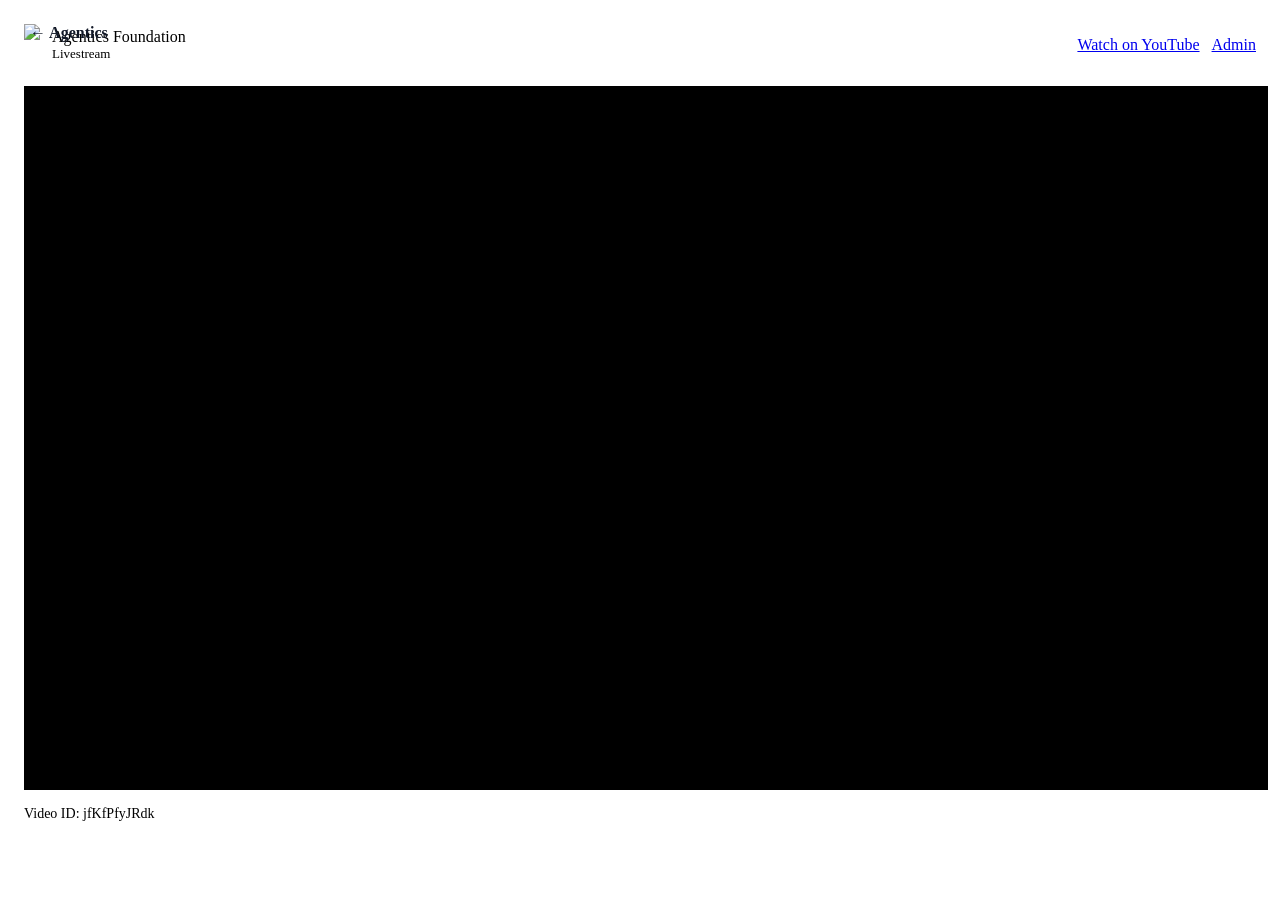
==== index.html @ a84649fc "Update video and meeting configurations in index.html" ====
<!doctype html>
<html lang="en">
<head>

<meta charset="utf-8">
<meta name="viewport" content="width=device-width, initial-scale=1">

<title>Agentics Livestream</title>
<!-- Marketing: move the brand files to the main site and Access-Control-Allow-Origin: https://livestream.agentics.org -->
<link rel="stylesheet" href="https://agentics.org/brand/agentics-brand.css">
<link rel="icon" href="https://agentics.org/favicon.ico">

<script>

/* =====================================================
   CONFIGURATION
   ===================================================== */

const VIDEO_ID_DEFAULT = "jfKfPfyJRdk";

/* Optional meeting link (Zoom / Google Meet etc.) */
const MEETING_URL = "";

/* ===================================================== */

function getVideoId(){

  const url = new URL(window.location.href);

  return (
    url.searchParams.get("v") ||
    url.searchParams.get("video") ||
    window.location.hash.substring(1) ||
    VIDEO_ID_DEFAULT
  );

}

</script>

<style>

body{
margin:0;
background:var(--agentics-bg);
color:var(--agentics-text);
font-family:var(--agentics-font-main);
}

.container{
max-width:1400px;
margin:auto;
padding:24px;
}

.header{
display:flex;
justify-content:space-between;
align-items:center;
margin-bottom:20px;
gap:16px;
}

.brand{
display:flex;
align-items:center;
gap:12px;
}

.brand img{
height:42px;
}

.actions{
display:flex;
gap:12px;
align-items:center;
}

.grid{
display:grid;
grid-template-columns:2fr 1fr;
gap:20px;
}

.video{
aspect-ratio:16/9;
background:black;
}

.video iframe,
.chat iframe{
width:100%;
height:100%;
border:0;
}

.chat{
height:700px;
background:white;
}

.footer{
margin-top:20px;
color:var(--agentics-muted);
font-size:14px;
}

.home-button{
position:fixed;
top:16px;
left:16px;
z-index:1000;
padding:8px 14px;
border-radius:999px;
text-decoration:none;
font-weight:600;
background:var(--agentics-accent);
color:#111827;
box-shadow:var(--agentics-shadow);
}

@media(max-width:1000px){

.grid{
grid-template-columns:1fr;
}

.chat{
height:500px;
}

}

</style>

</head>
<body>

<a class="home-button" href="https://agentics.org">
← Agentics
</a>

<div class="container">

<header class="header agentics-card">

<div class="brand">
<img id="logo" src="https://agentics.org/favicon.ico">
<div>
<div id="brandName">Agentics Foundation</div>
<div id="brandTagline" style="font-size:13px;color:var(--agentics-muted)">
Livestream
</div>
</div>
</div>

<div class="actions">

<a id="ytlink"
class="agentics-pill agentics-pill-accent"
target="_blank">
Watch on YouTube
</a>

<a id="meetingButton"
class="agentics-pill"
target="_blank"
style="display:none">
Join Meeting
</a>

<a href="/admin"
class="agentics-pill">
Admin
</a>

</div>

</header>

<div class="grid">

<div class="video agentics-card">
<iframe id="ytplayer"
allow="autoplay; encrypted-media"
allowfullscreen></iframe>
</div>

<div class="chat agentics-card">
<iframe id="ytchat"></iframe>
</div>

</div>

<div class="footer">
Video ID: <span id="videoid"></span>
</div>

</div>

<script>

const VIDEO_ID = getVideoId();

document.getElementById("videoid").textContent = VIDEO_ID;

document.getElementById("ytplayer").src =
`https://www.youtube.com/embed/${VIDEO_ID}?autoplay=1&mute=1`;

document.getElementById("ytchat").src =
`https://www.youtube.com/live_chat?v=${VIDEO_ID}&embed_domain=${location.hostname}`;

document.getElementById("ytlink").href =
`https://youtube.com/watch?v=${VIDEO_ID}`;

/* Enable meeting button if configured */

if(MEETING_URL){

const btn = document.getElementById("meetingButton");

btn.href = MEETING_URL;
btn.style.display = "inline-flex";

}

</script>

</body>
</html>
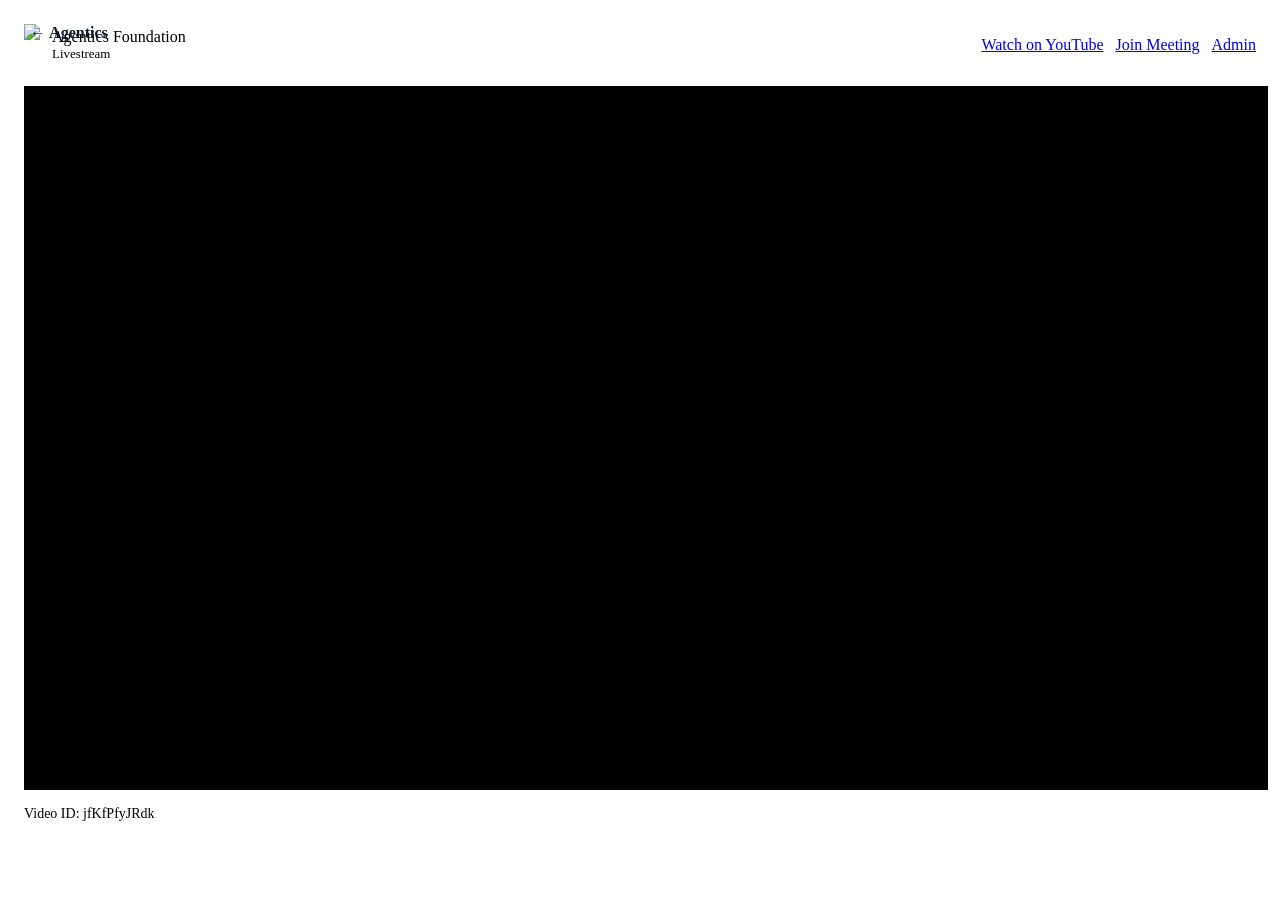
==== commit 327c0a55: "Update meeting button URL and style" ====
--- a/index.html
+++ b/index.html
@@ -223,6 +223,12 @@
 btn.href = MEETING_URL;
 btn.style.display = "inline-flex";
 
+} else {
+const btn = document.getElementById("meetingButton");
+
+btn.href = "https://agentics.org/community/calendar";
+btn.style.display = "inline-flex";
+   
 }
 
 </script>
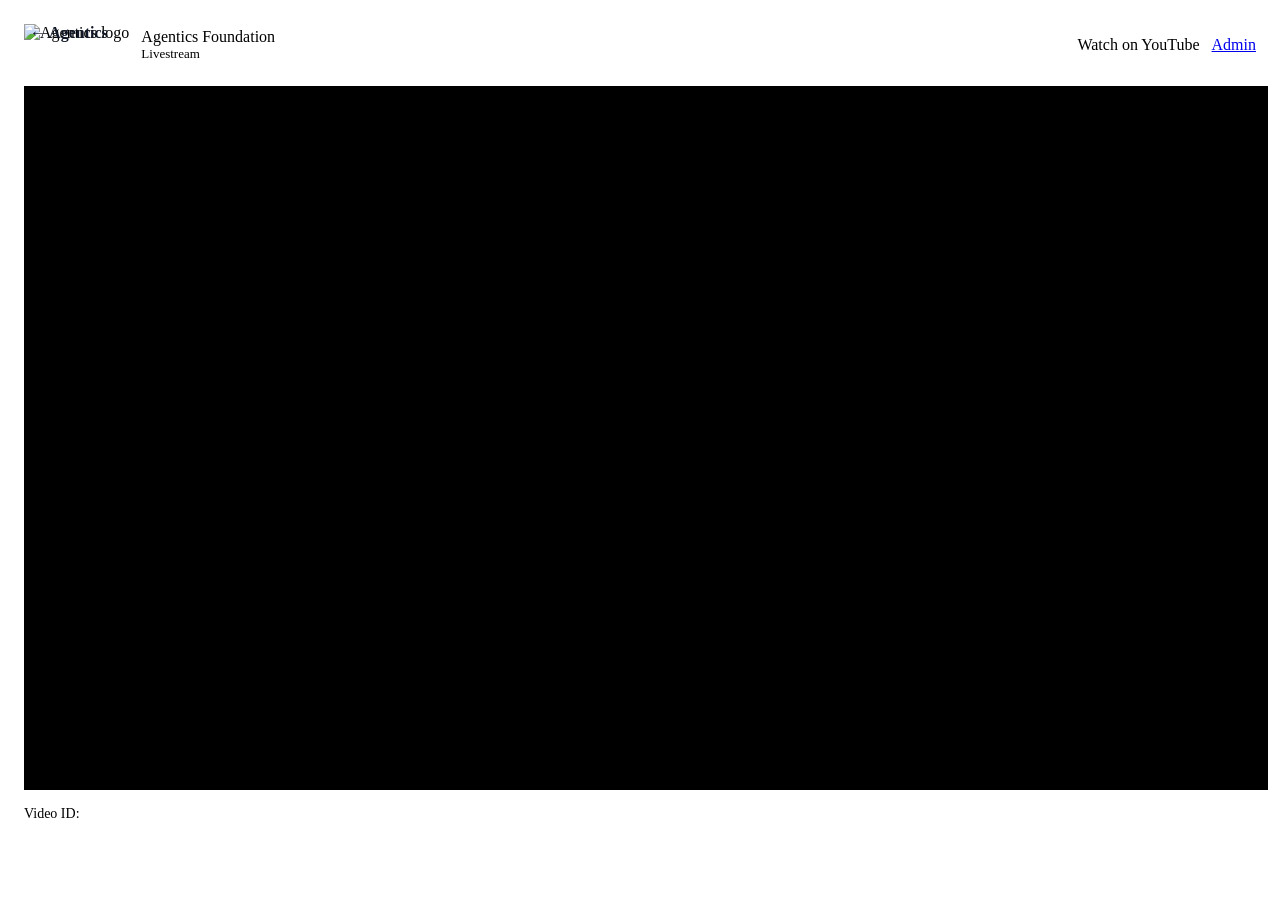
==== commit 85de23f4: "Refactor index.html for external config" ====
--- a/index.html
+++ b/index.html
@@ -6,25 +6,19 @@
 <meta name="viewport" content="width=device-width, initial-scale=1">
 
 <title>Agentics Livestream</title>
-<!-- Marketing: move the brand files to the main site and Access-Control-Allow-Origin: https://livestream.agentics.org -->
-<link rel="stylesheet" href="https://agentics.org/brand/agentics-brand.css">
-<link rel="icon" href="https://agentics.org/favicon.ico">
+
+<link id="brandStylesheet" rel="stylesheet">
+<link id="brandFavicon" rel="icon">
+
+<!-- Load editable configuration -->
+<script src="/config.js"></script>
 
 <script>
-
-/* =====================================================
-   CONFIGURATION
-   ===================================================== */
-
-const VIDEO_ID_DEFAULT = "jfKfPfyJRdk";
-
-/* Optional meeting link (Zoom / Google Meet etc.) */
-const MEETING_URL = "";
-
-/* ===================================================== */
-
-function getVideoId(){
-
+/* =====================================================
+   Video selection
+   ===================================================== */
+
+function getVideoId() {
   const url = new URL(window.location.href);
 
   return (
@@ -33,13 +27,10 @@
     window.location.hash.substring(1) ||
     VIDEO_ID_DEFAULT
   );
-
-}
-
+}
 </script>
 
 <style>
-
 body{
 margin:0;
 background:var(--agentics-bg);
@@ -75,6 +66,7 @@
 display:flex;
 gap:12px;
 align-items:center;
+flex-wrap:wrap;
 }
 
 .grid{
@@ -121,7 +113,6 @@
 }
 
 @media(max-width:1000px){
-
 .grid{
 grid-template-columns:1fr;
 }
@@ -129,9 +120,7 @@
 .chat{
 height:500px;
 }
-
-}
-
+}
 </style>
 
 </head>
@@ -146,7 +135,7 @@
 <header class="header agentics-card">
 
 <div class="brand">
-<img id="logo" src="https://agentics.org/favicon.ico">
+<img id="logo" alt="Agentics logo">
 <div>
 <div id="brandName">Agentics Foundation</div>
 <div id="brandTagline" style="font-size:13px;color:var(--agentics-muted)">
@@ -159,19 +148,20 @@
 
 <a id="ytlink"
 class="agentics-pill agentics-pill-accent"
-target="_blank">
+target="_blank"
+rel="noopener noreferrer">
 Watch on YouTube
 </a>
 
 <a id="meetingButton"
 class="agentics-pill"
 target="_blank"
+rel="noopener noreferrer"
 style="display:none">
 Join Meeting
 </a>
 
-<a href="/admin"
-class="agentics-pill">
+<a href="/admin" class="agentics-pill">
 Admin
 </a>
 
@@ -200,37 +190,51 @@
 </div>
 
 <script>
+/* =====================================================
+   Load brand assets from configured base
+   ===================================================== */
+
+document.getElementById("brandStylesheet").href =
+  `${BRAND_BASE_URL}/agentics-brand.css`;
+
+document.getElementById("brandFavicon").href =
+  `${BRAND_BASE_URL}/favicon.ico`;
+
+document.getElementById("logo").src =
+  `${BRAND_BASE_URL}/favicon.ico`;
+
+/* =====================================================
+   Video setup
+   ===================================================== */
 
 const VIDEO_ID = getVideoId();
 
 document.getElementById("videoid").textContent = VIDEO_ID;
 
 document.getElementById("ytplayer").src =
-`https://www.youtube.com/embed/${VIDEO_ID}?autoplay=1&mute=1`;
+  `https://www.youtube.com/embed/${VIDEO_ID}?autoplay=1&mute=1`;
 
 document.getElementById("ytchat").src =
-`https://www.youtube.com/live_chat?v=${VIDEO_ID}&embed_domain=${location.hostname}`;
+  `https://www.youtube.com/live_chat?v=${VIDEO_ID}&embed_domain=${location.hostname}`;
 
 document.getElementById("ytlink").href =
-`https://youtube.com/watch?v=${VIDEO_ID}`;
-
-/* Enable meeting button if configured */
-
-if(MEETING_URL){
+  `https://youtube.com/watch?v=${VIDEO_ID}`;
+
+/* =====================================================
+   Meeting button logic
+   ===================================================== */
 
 const btn = document.getElementById("meetingButton");
 
-btn.href = MEETING_URL;
-btn.style.display = "inline-flex";
-
+if (MEETING_URL) {
+  btn.href = MEETING_URL;
+  btn.textContent = "Join Meeting";
+  btn.style.display = "inline-flex";
 } else {
-const btn = document.getElementById("meetingButton");
-
-btn.href = "https://agentics.org/community/calendar";
-btn.style.display = "inline-flex";
-   
-}
-
+  btn.href = "https://agentics.org/community/calendar";
+  btn.textContent = "View Calendar";
+  btn.style.display = "inline-flex";
+}
 </script>
 
 </body>
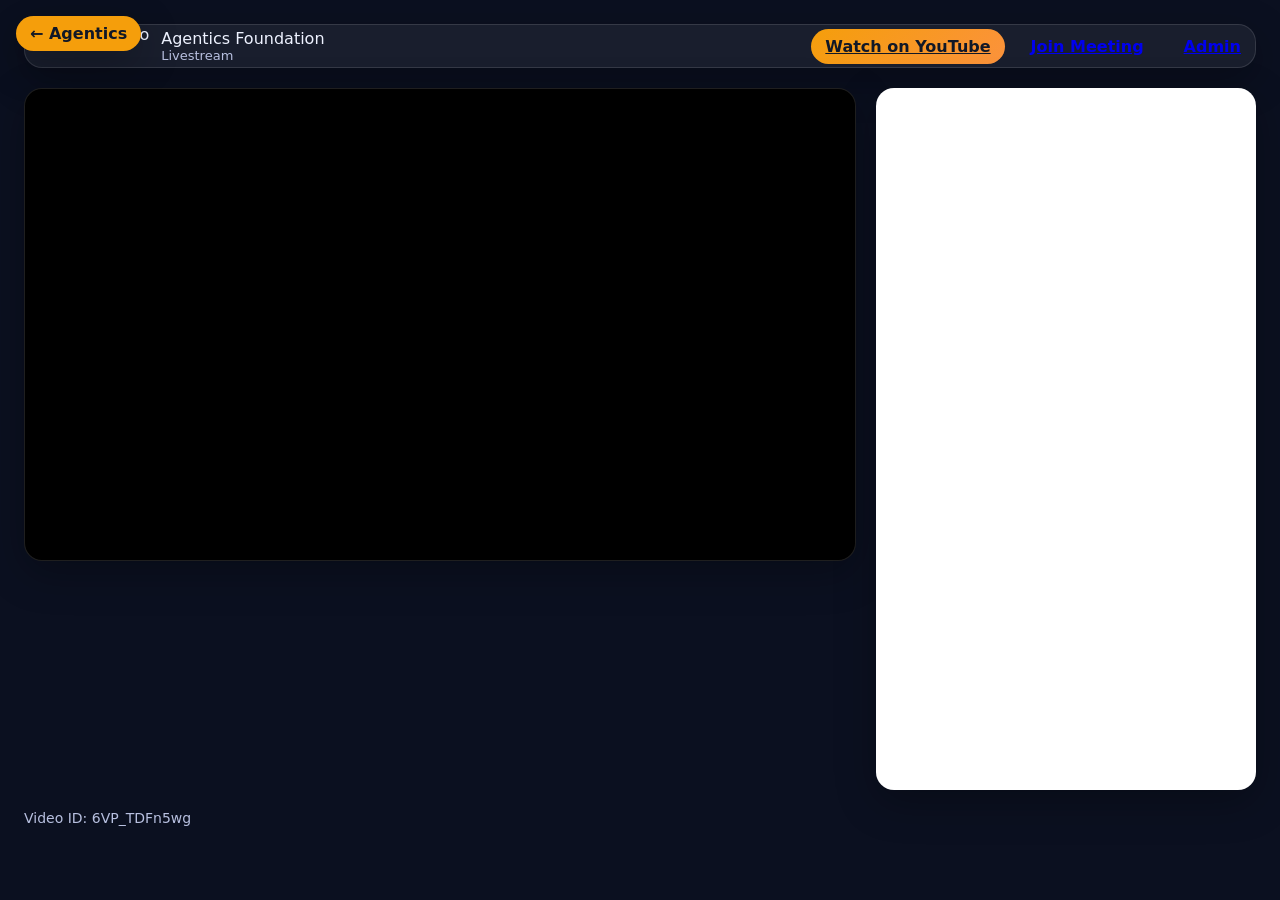
==== commit 28b6af7d: "Refactor HTML structure and styles in index.html Yeah, we'll move this to lovable probably" ====
--- a/index.html
+++ b/index.html
@@ -1,7 +1,7 @@
 <!doctype html>
 <html lang="en">
+
 <head>
-
 <meta charset="utf-8">
 <meta name="viewport" content="width=device-width, initial-scale=1">
 
@@ -17,10 +17,8 @@
 /* =====================================================
    Video selection
    ===================================================== */
-
 function getVideoId() {
   const url = new URL(window.location.href);
-
   return (
     url.searchParams.get("v") ||
     url.searchParams.get("video") ||
@@ -31,169 +29,189 @@
 </script>
 
 <style>
-body{
-margin:0;
-background:var(--agentics-bg);
-color:var(--agentics-text);
-font-family:var(--agentics-font-main);
-}
-
-.container{
-max-width:1400px;
-margin:auto;
-padding:24px;
-}
-
-.header{
-display:flex;
-justify-content:space-between;
-align-items:center;
-margin-bottom:20px;
-gap:16px;
-}
-
-.brand{
-display:flex;
-align-items:center;
-gap:12px;
-}
-
-.brand img{
-height:42px;
-}
-
-.actions{
-display:flex;
-gap:12px;
-align-items:center;
-flex-wrap:wrap;
-}
-
-.grid{
-display:grid;
-grid-template-columns:2fr 1fr;
-gap:20px;
-}
-
-.video{
-aspect-ratio:16/9;
-background:black;
+body {
+  margin: 0;
+  background: var(--agentics-bg);
+  color: var(--agentics-text);
+  font-family: var(--agentics-font-main);
+}
+
+.container {
+  max-width: 1600px;
+  margin: auto;
+  padding: 24px;
+}
+
+.header {
+  display: flex;
+  justify-content: space-between;
+  align-items: center;
+  margin-bottom: 20px;
+  gap: 16px;
+}
+
+.brand {
+  display: flex;
+  align-items: center;
+  gap: 12px;
+}
+
+.brand img {
+  height: 42px;
+}
+
+.actions {
+  display: flex;
+  gap: 12px;
+  align-items: center;
+  flex-wrap: wrap;
+}
+
+.grid {
+  display: grid;
+  grid-template-columns: minmax(0, 1fr) 380px;
+  gap: 20px;
+  align-items: start;
+}
+
+.video {
+  aspect-ratio: 16 / 9;
+  background: black;
+  min-width: 0;
 }
 
 .video iframe,
-.chat iframe{
-width:100%;
-height:100%;
-border:0;
-}
-
-.chat{
-height:700px;
-background:white;
-}
-
-.footer{
-margin-top:20px;
-color:var(--agentics-muted);
-font-size:14px;
-}
-
-.home-button{
-position:fixed;
-top:16px;
-left:16px;
-z-index:1000;
-padding:8px 14px;
-border-radius:999px;
-text-decoration:none;
-font-weight:600;
-background:var(--agentics-accent);
-color:#111827;
-box-shadow:var(--agentics-shadow);
-}
-
-@media(max-width:1000px){
-.grid{
-grid-template-columns:1fr;
-}
-
-.chat{
-height:500px;
-}
+.chat iframe {
+  width: 100%;
+  height: 100%;
+  border: 0;
+}
+
+.chat {
+  height: 700px;
+  min-width: 360px;
+  background: white;
+  overflow: hidden;
+}
+
+.footer {
+  margin-top: 20px;
+  color: var(--agentics-muted);
+  font-size: 14px;
+}
+
+.home-button {
+  position: fixed;
+  top: 16px;
+  left: 16px;
+  z-index: 1000;
+  padding: 8px 14px;
+  border-radius: 999px;
+  text-decoration: none;
+  font-weight: 600;
+  background: var(--agentics-accent);
+  color: #111827;
+  box-shadow: var(--agentics-shadow);
+}
+
+@media (max-width: 1200px) {
+  .grid {
+    grid-template-columns: minmax(0, 1fr) 340px;
+  }
+
+  .chat {
+    min-width: 320px;
+    height: 640px;
+  }
+}
+
+@media (max-width: 980px) {
+  .container {
+    padding: 16px;
+  }
+
+  .header {
+    align-items: flex-start;
+    flex-direction: column;
+  }
+
+  .grid {
+    grid-template-columns: 1fr;
+  }
+
+  .chat {
+    min-width: 0;
+    width: 100%;
+    height: 520px;
+  }
 }
 </style>
 
 </head>
+
 <body>
 
 <a class="home-button" href="https://agentics.org">
-← Agentics
+  ← Agentics
 </a>
 
 <div class="container">
 
-<header class="header agentics-card">
-
-<div class="brand">
-<img id="logo" alt="Agentics logo">
-<div>
-<div id="brandName">Agentics Foundation</div>
-<div id="brandTagline" style="font-size:13px;color:var(--agentics-muted)">
-Livestream
+  <header class="header agentics-card">
+    <div class="brand">
+      <img id="logo" alt="Agentics logo">
+      <div>
+        <div id="brandName">Agentics Foundation</div>
+        <div id="brandTagline" style="font-size:13px;color:var(--agentics-muted)">
+          Livestream
+        </div>
+      </div>
+    </div>
+
+    <div class="actions">
+      <a id="ytlink"
+         class="agentics-pill agentics-pill-accent"
+         target="_blank"
+         rel="noopener noreferrer">
+        Watch on YouTube
+      </a>
+
+      <a id="meetingButton"
+         class="agentics-pill"
+         target="_blank"
+         rel="noopener noreferrer"
+         style="display:none">
+        Join Meeting
+      </a>
+
+      <a href="/admin" class="agentics-pill">
+        Admin
+      </a>
+    </div>
+  </header>
+
+  <div class="grid">
+    <div class="video agentics-card">
+      <iframe id="ytplayer"
+              allow="autoplay; encrypted-media"
+              allowfullscreen></iframe>
+    </div>
+
+    <div class="chat agentics-card">
+      <iframe id="ytchat"></iframe>
+    </div>
+  </div>
+
+  <div class="footer">
+    Video ID: <span id="videoid"></span>
+  </div>
+
 </div>
-</div>
-</div>
-
-<div class="actions">
-
-<a id="ytlink"
-class="agentics-pill agentics-pill-accent"
-target="_blank"
-rel="noopener noreferrer">
-Watch on YouTube
-</a>
-
-<a id="meetingButton"
-class="agentics-pill"
-target="_blank"
-rel="noopener noreferrer"
-style="display:none">
-Join Meeting
-</a>
-
-<a href="/admin" class="agentics-pill">
-Admin
-</a>
-
-</div>
-
-</header>
-
-<div class="grid">
-
-<div class="video agentics-card">
-<iframe id="ytplayer"
-allow="autoplay; encrypted-media"
-allowfullscreen></iframe>
-</div>
-
-<div class="chat agentics-card">
-<iframe id="ytchat"></iframe>
-</div>
-
-</div>
-
-<div class="footer">
-Video ID: <span id="videoid"></span>
-</div>
-
-</div>
 
 <script>
 /* =====================================================
    Load brand assets from configured base
    ===================================================== */
-
 document.getElementById("brandStylesheet").href =
   `${BRAND_BASE_URL}/agentics-brand.css`;
 
@@ -206,9 +224,7 @@
 /* =====================================================
    Video setup
    ===================================================== */
-
 const VIDEO_ID = getVideoId();
-
 document.getElementById("videoid").textContent = VIDEO_ID;
 
 document.getElementById("ytplayer").src =
@@ -223,7 +239,6 @@
 /* =====================================================
    Meeting button logic
    ===================================================== */
-
 const btn = document.getElementById("meetingButton");
 
 if (MEETING_URL) {
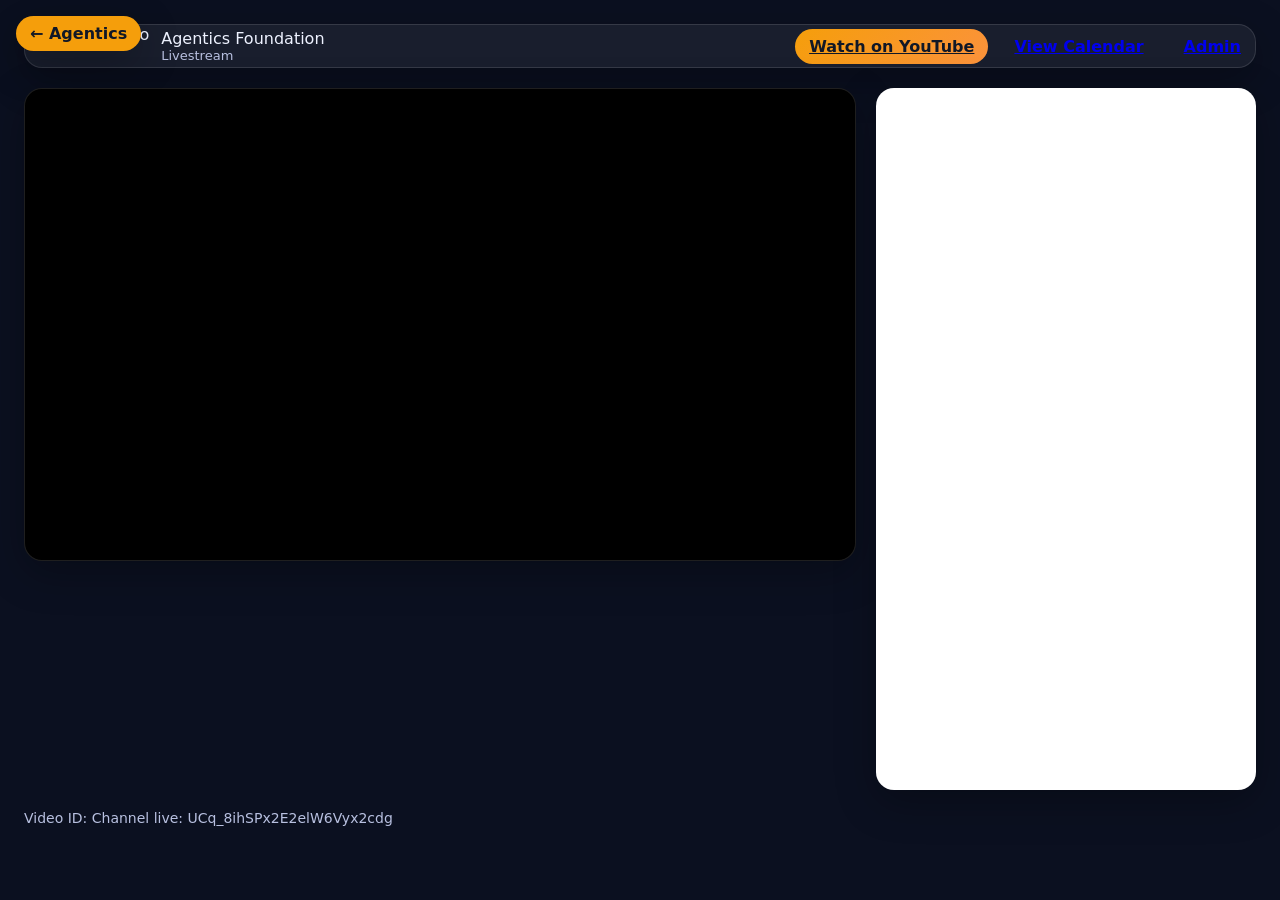
==== commit f7153656: "Update video embed to use live stream and channel ID The real trade-off  This is better than weekl" ====
--- a/index.html
+++ b/index.html
@@ -224,17 +224,17 @@
 /* =====================================================
    Video setup
    ===================================================== */
-const VIDEO_ID = getVideoId();
-document.getElementById("videoid").textContent = VIDEO_ID;
-
 document.getElementById("ytplayer").src =
-  `https://www.youtube.com/embed/${VIDEO_ID}?autoplay=1&mute=1`;
+  `https://www.youtube.com/embed/live_stream?channel=${YOUTUBE_CHANNEL_ID}&autoplay=1&mute=1`;
+
+document.getElementById("ytlink").href =
+  `https://www.youtube.com/channel/${YOUTUBE_CHANNEL_ID}/live`;
+
+document.getElementById("videoid").textContent =
+  `Channel live: ${YOUTUBE_CHANNEL_ID}`;
 
 document.getElementById("ytchat").src =
-  `https://www.youtube.com/live_chat?v=${VIDEO_ID}&embed_domain=${location.hostname}`;
-
-document.getElementById("ytlink").href =
-  `https://youtube.com/watch?v=${VIDEO_ID}`;
+  `https://www.youtube.com/live_chat?channel=${YOUTUBE_CHANNEL_ID}&embed_domain=${location.hostname}`;   
 
 /* =====================================================
    Meeting button logic
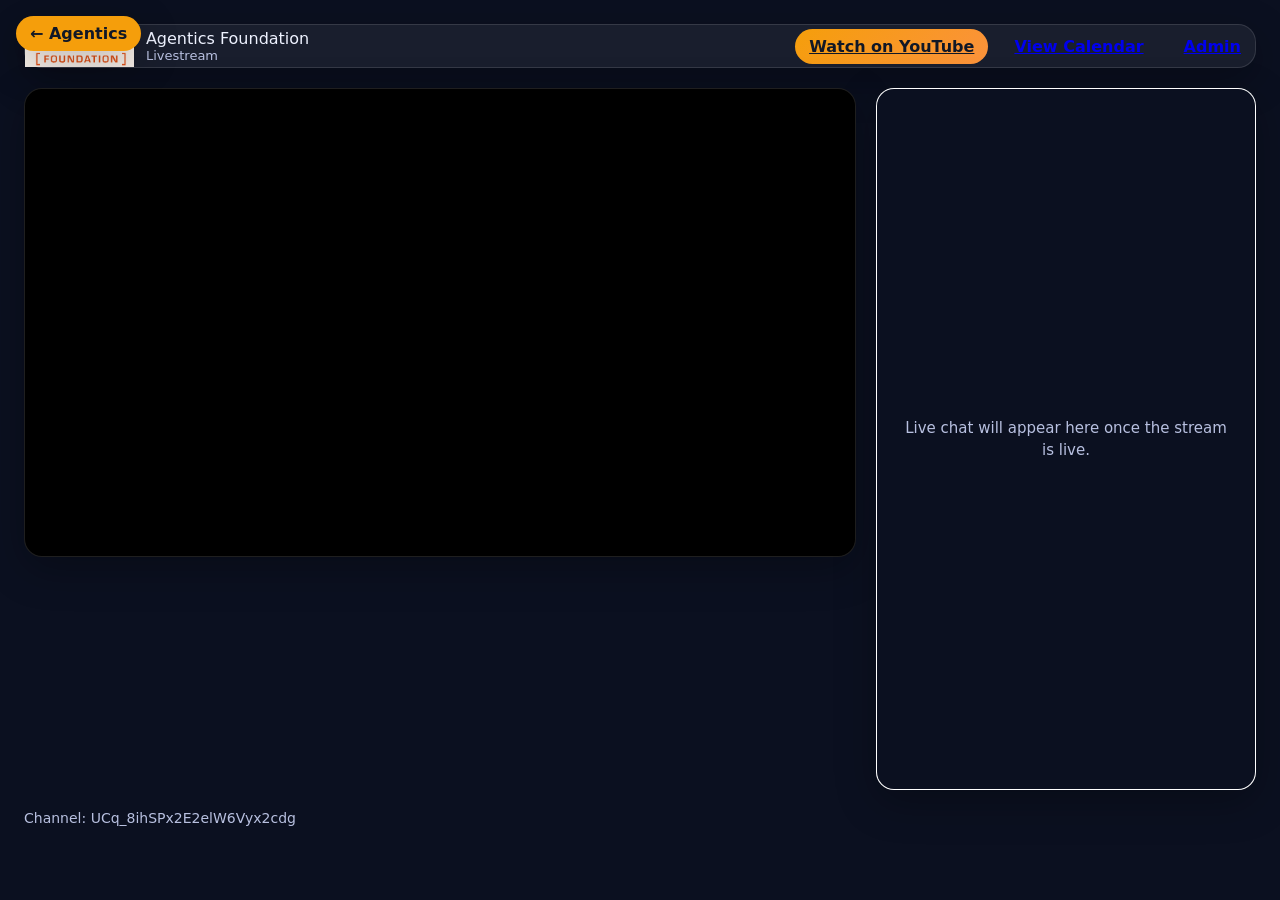
==== commit 87fc1c27: "Merge ad687cbc40cb6133054f89c49bfe6b52a2e86907 into c6e2dd5c688c8c559248438facfb5939e99529dd" ====
--- a/index.html
+++ b/index.html
@@ -75,12 +75,14 @@
 }
 
 .video {
+  position: relative;
   aspect-ratio: 16 / 9;
   background: black;
   min-width: 0;
 }
 
 .video iframe,
+.video #ytplayer,
 .chat iframe {
   width: 100%;
   height: 100%;
@@ -88,10 +90,60 @@
 }
 
 .chat {
+  position: relative;
   height: 700px;
   min-width: 360px;
   background: white;
   overflow: hidden;
+}
+
+/* Branded fallback shown when no stream / chat is live */
+.status-overlay {
+  position: absolute;
+  inset: 0;
+  display: none;
+  flex-direction: column;
+  align-items: center;
+  justify-content: center;
+  text-align: center;
+  gap: 14px;
+  padding: 28px;
+  background: var(--agentics-bg-secondary);
+  color: var(--agentics-text);
+}
+
+.status-overlay.show {
+  display: flex;
+}
+
+.status-overlay img {
+  height: 48px;
+  opacity: 0.9;
+}
+
+.status-overlay h2 {
+  margin: 0;
+  font-size: 22px;
+}
+
+.status-overlay p {
+  margin: 0;
+  max-width: 460px;
+  color: var(--agentics-muted);
+  font-size: 15px;
+  line-height: 1.5;
+}
+
+.status-actions {
+  display: flex;
+  gap: 12px;
+  flex-wrap: wrap;
+  justify-content: center;
+  margin-top: 4px;
+}
+
+.chat .status-overlay {
+  background: var(--agentics-bg);
 }
 
 .footer {
@@ -192,18 +244,43 @@
 
   <div class="grid">
     <div class="video agentics-card">
-      <iframe id="ytplayer"
-              allow="autoplay; encrypted-media"
-              allowfullscreen></iframe>
+      <div id="ytplayer"></div>
+
+      <div id="streamStatus" class="status-overlay">
+        <img id="streamStatusLogo" alt="">
+        <h2 id="streamStatusTitle">The stream isn't live right now</h2>
+        <p id="streamStatusText">
+          There's no broadcast playing at the moment. Check the schedule or
+          join the meeting below — the player will start automatically once we go live.
+        </p>
+        <div class="status-actions">
+          <a id="streamStatusYt"
+             class="agentics-pill agentics-pill-accent"
+             target="_blank"
+             rel="noopener noreferrer">
+            Watch on YouTube
+          </a>
+          <a id="streamStatusMeeting"
+             class="agentics-pill"
+             target="_blank"
+             rel="noopener noreferrer">
+            View Calendar
+          </a>
+        </div>
+      </div>
     </div>
 
     <div class="chat agentics-card">
-      <iframe id="ytchat"></iframe>
+      <iframe id="ytchat" style="display:none"></iframe>
+
+      <div id="chatStatus" class="status-overlay show">
+        <p>Live chat will appear here once the stream is live.</p>
+      </div>
     </div>
   </div>
 
   <div class="footer">
-    Video ID: <span id="videoid"></span>
+    <span id="videoid"></span>
   </div>
 
 </div>
@@ -216,40 +293,121 @@
   `${BRAND_BASE_URL}/agentics-brand.css`;
 
 document.getElementById("brandFavicon").href =
-  `${BRAND_BASE_URL}/favicon.ico`;
+  `${BRAND_BASE_URL}/logo.png`;
 
 document.getElementById("logo").src =
-  `${BRAND_BASE_URL}/favicon.ico`;
+  `${BRAND_BASE_URL}/logo.png`;
 
 /* =====================================================
-   Video setup
+   Static links + branding
    ===================================================== */
-document.getElementById("ytplayer").src =
-  `https://www.youtube.com/embed/live_stream?channel=${YOUTUBE_CHANNEL_ID}&autoplay=1&mute=1`;
-
-document.getElementById("ytlink").href =
-  `https://www.youtube.com/channel/${YOUTUBE_CHANNEL_ID}/live`;
-
-document.getElementById("videoid").textContent =
-  `Channel live: ${YOUTUBE_CHANNEL_ID}`;
-
-document.getElementById("ytchat").src =
-  `https://www.youtube.com/live_chat?channel=${YOUTUBE_CHANNEL_ID}&embed_domain=${location.hostname}`;   
+const CHANNEL_LIVE_URL = `https://www.youtube.com/channel/${YOUTUBE_CHANNEL_ID}/live`;
+const CALENDAR_URL = "https://agentics.org/community/calendar";
+
+document.getElementById("ytlink").href = CHANNEL_LIVE_URL;
+document.getElementById("videoid").textContent = `Channel: ${YOUTUBE_CHANNEL_ID}`;
+document.getElementById("streamStatusLogo").src = `${BRAND_BASE_URL}/logo.png`;
+document.getElementById("streamStatusYt").href = CHANNEL_LIVE_URL;
 
 /* =====================================================
-   Meeting button logic
+   Meeting button logic (header + offline overlay)
    ===================================================== */
+const meetingTarget = MEETING_URL || CALENDAR_URL;
+const meetingLabel = MEETING_URL ? "Join Meeting" : "View Calendar";
+
 const btn = document.getElementById("meetingButton");
-
-if (MEETING_URL) {
-  btn.href = MEETING_URL;
-  btn.textContent = "Join Meeting";
-  btn.style.display = "inline-flex";
-} else {
-  btn.href = "https://agentics.org/community/calendar";
-  btn.textContent = "View Calendar";
-  btn.style.display = "inline-flex";
-}
+btn.href = meetingTarget;
+btn.textContent = meetingLabel;
+btn.style.display = "inline-flex";
+
+const overlayMeeting = document.getElementById("streamStatusMeeting");
+overlayMeeting.href = meetingTarget;
+overlayMeeting.textContent = meetingLabel;
+
+/* =====================================================
+   Video player + "stream unavailable" detection
+
+   The channel live_stream embed is loaded through the
+   YouTube IFrame Player API so we can react to its state:
+     - reaches PLAYING/BUFFERING   -> a stream is live
+     - fires onError, or never      -> nothing is live, so
+       plays within a timeout          we show a branded message
+   The live chat is only loaded once a stream is confirmed
+   live, which avoids YouTube's "Something went wrong" panel.
+   ===================================================== */
+const STREAM_WAIT_MS = 10000;
+let player;
+let liveConfirmed = false;
+let chatLoaded = false;
+
+const streamStatus = document.getElementById("streamStatus");
+const chatStatus = document.getElementById("chatStatus");
+const chatFrame = document.getElementById("ytchat");
+
+function showStreamOffline() {
+  if (liveConfirmed) return;
+  streamStatus.classList.add("show");
+}
+
+function loadChat() {
+  if (chatLoaded) return;
+  chatLoaded = true;
+  chatFrame.src =
+    `https://www.youtube.com/live_chat?channel=${YOUTUBE_CHANNEL_ID}&embed_domain=${location.hostname}`;
+  chatFrame.style.display = "block";
+  chatStatus.classList.remove("show");
+}
+
+function confirmLive() {
+  liveConfirmed = true;
+  streamStatus.classList.remove("show");
+  loadChat();
+}
+
+// Inject the player iframe (needs enablejsapi so the API can attach).
+const frame = document.createElement("iframe");
+frame.id = "ytframe";
+frame.allow = "autoplay; encrypted-media";
+frame.allowFullscreen = true;
+frame.src =
+  `https://www.youtube.com/embed/live_stream?channel=${YOUTUBE_CHANNEL_ID}` +
+  `&autoplay=1&mute=1&enablejsapi=1&origin=${encodeURIComponent(location.origin)}`;
+document.getElementById("ytplayer").appendChild(frame);
+
+// Load the IFrame Player API; onYouTubeIframeAPIReady is its callback.
+const apiTag = document.createElement("script");
+apiTag.src = "https://www.youtube.com/iframe_api";
+document.head.appendChild(apiTag);
+
+function onYouTubeIframeAPIReady() {
+  player = new YT.Player("ytframe", {
+    events: {
+      onStateChange: (e) => {
+        if (
+          e.data === YT.PlayerState.PLAYING ||
+          e.data === YT.PlayerState.BUFFERING
+        ) {
+          confirmLive();
+        }
+      },
+      onError: showStreamOffline
+    }
+  });
+}
+
+// Safety net: if nothing is playing after the wait, assume offline.
+// (YT.PlayerState.PLAYING === 1, BUFFERING === 3 — used numerically so
+//  this is safe even if the API script is slow to load.)
+setTimeout(() => {
+  if (liveConfirmed) return;
+  const state =
+    player && player.getPlayerState ? player.getPlayerState() : null;
+  if (state === 1 || state === 3) {
+    confirmLive();
+  } else {
+    showStreamOffline();
+  }
+}, STREAM_WAIT_MS);
 </script>
 
 </body>
